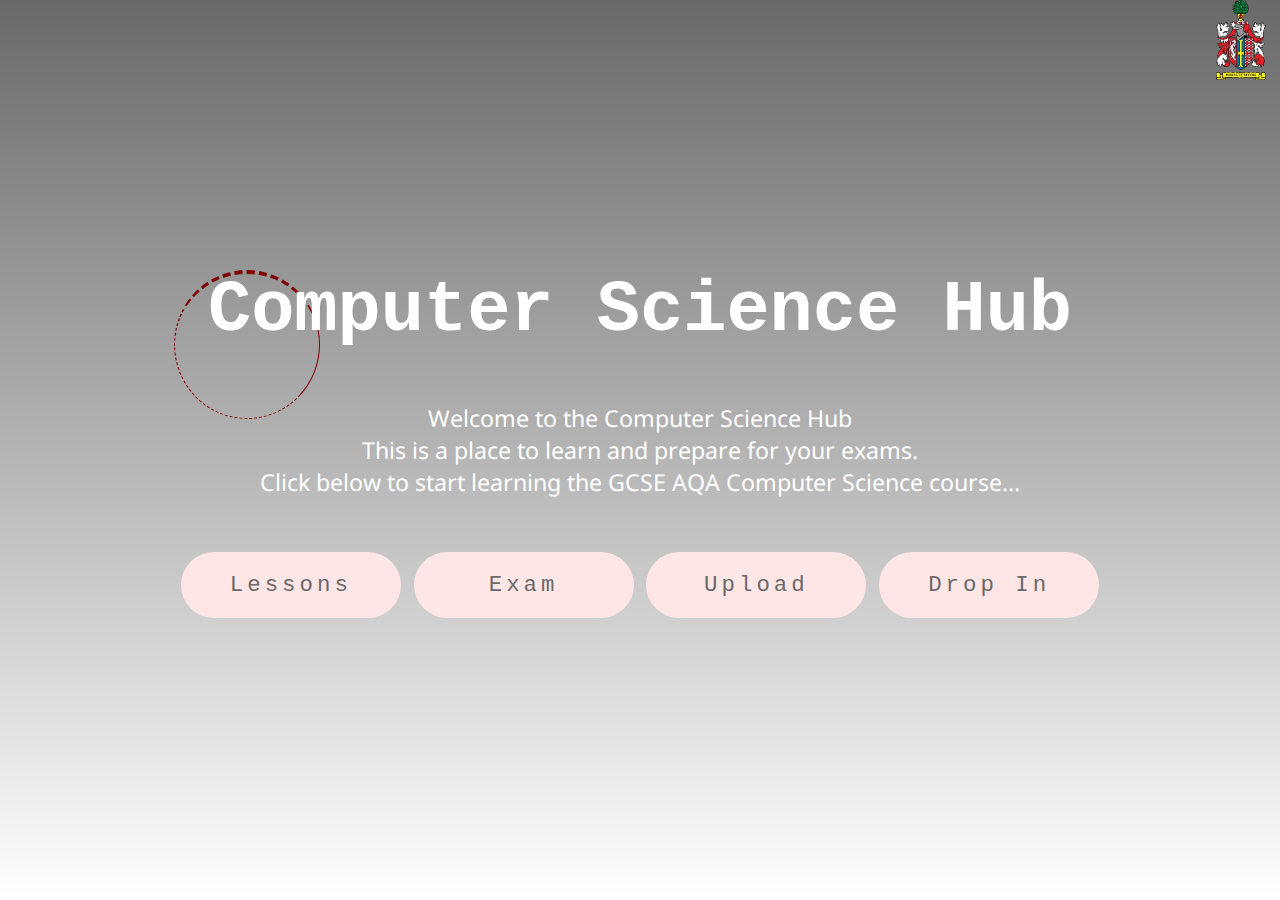
==== index.html @ c6630e66 "Maintenance: spelling and grammar errors corrected and documents formatted" ====
<!DOCTYPE html>
<html lang="en">

<head>
    <meta charset="UTF-8">
    <meta name="viewport" content="width=device-width, initial-scale=1.0">
    <meta name="description" content="Get ready to learn the GCSE theory topics">
    <meta name="keywords" content="computer science, gcse, binary, base 2, computing">
    <link rel="shortcut icon" type="image/x-icon" href="./assets/images/favicon.ico" />
    <link rel="icon" type="image/x-icon" href="./assets/images/favicon.ico" />
    <link rel="stylesheet" href="assets/css/style.css">
    <title>LPSB Computer Science</title>
</head>

<body>
    <!-- All content is stored within the intro and intro_title -->
    <div id="intro">
        <div id="intro_title">
            <!-- Main page title and the spinner -->
            <header>
                <h1>
                    <div class="spinner" id="spinner-one"></div>Computer Science Hub
                </h1>
            </header>
            <section id="intro_instructions">
                <p>Welcome to the Computer Science Hub</p>
                <p> This is a place to learn and prepare for your exams.</p>
                <p>Click below to start learning the GCSE AQA Computer Science course...</p>
            </section>
            <!-- The navigation for the 4 menu buttons -->
            <nav role="navigation" aria-label="Main Menu">
                <ul id="menu">
                    <a href="lessons.html" title="Go to Lesson" class="tooltip">
                        <li>Lessons</li>
                        <span class="tooltiptext lesson_tooltiptext">Learn the content and answer questions</span>
                    </a>
                    <a href="exams.html" title="Go to Exam questions" class="tooltip">
                        <li>Exam</li>
                        <span class="tooltiptext exam_tooltiptext">Exam questions to see how questions will be
                            asked</span>
                    </a>
                    <a href="upload.html" title="Go to upload page" class="tooltip">
                        <li>Upload</li>
                        <span class="tooltiptext upload_tooltiptext">Share work with a teacher to get feedback</span>
                    </a>
                    <a href="drop_in.html" title="Go to drop in page" class="tooltip">
                        <li>Drop In</li>
                        <span class="tooltiptext dropin_tooltiptext">Schedule a one-to-one with a teacher to get
                            help</span>
                    </a>
                </ul>
            </nav>
        </div>
    </div>
    <!-- Link to the school weboite with logo in the top right corner -->
    <a href="https://www.lpsb.org.uk/" target="_blank" title="Go to LPSB Website"><span id="school_logo" role="img"
            aria-label="Langley Park School for Boys Logo"></span></a>
</body>

</html>
---- assets/css/style.css ----
/* ----------------------------------- */
/* |                                 | */
/* |       all page styles           | */
/* |                                 | */
/* ----------------------------------- */
/* fonts - Lato - Noto Sans - Roboto */
@import url('https://fonts.googleapis.com/css2?family=Lato:wght@300;400;700&family=Noto+Sans:wght@300;400;700&family=Roboto:wght@300;400;700&display=swap');

* {
  margin: 0;
  padding: 0;
  border: none;
}

html {
  height: 100%;
}

body {
  font-family: "Lucida Console", "Courier New", "monospace";
  background: #696969;
  background: linear-gradient(180deg, rgb(105, 105, 105) 0%, rgb(255, 255, 255) 100%, rgba(255, 255, 255, 1) 100%);
  margin: 0;
  background-repeat: no-repeat;
  background-attachment: fixed;
  animation-name: fadein;
  animation-duration: 2s;
}

/* fade in for pages  */
@keyframes fadein {
  0% {
    opacity: 0.0;
  }

  10% {
    opacity: 0.1;
  }

  20% {
    opacity: 0.2;
  }

  30% {
    opacity: 0.3;
  }

  40% {
    opacity: 0.4;
  }

  50% {
    opacity: 0.5;
  }

  60% {
    opacity: 0.6;
  }

  70% {
    opacity: 0.7;
  }

  80% {
    opacity: 0.8;
  }

  90% {
    opacity: 0.9;
  }

  100% {
    opacity: 1;
  }
}

/* ================================ End of all page styling ======================================== */
/* ================================================================================================= */
/* ================================================================================================= */

/* ----------------------------------- */
/* |                                 | */
/* |          index page             | */
/* |                                 | */
/* ----------------------------------- */

#intro {
  position: absolute;
  width: 100%;
  display: flex;
  justify-content: center;
  overflow: visible;
  height: 100%;
}

#intro_title {
  position: relative;
  color: white;
  top: 30%;
  height: fit-content;
}

#intro_title h1 {
  text-align: center;
  font-size: 4.5em;
}

/*navigation for index page (4 buttons) */
#menu {
  position: relative;
  top: 6vh;
  font-size: 140%;
  letter-spacing: 4px;
  color: #696969;
}

#menu li {
  text-align: center;
  float: left;
  list-style-type: none;
  padding: 20px 15px;
  background-color: rgb(255, 230, 230);
  border-radius: 50px;
  margin: 0 0.5vw;
  -webkit-box-sizing: border-box;
  -moz-box-sizing: border-box;
  box-sizing: border-box;
  min-width: 220px;
}

#menu a {
  text-decoration: none;
  color: inherit;
}

#menu li:hover {
  color: rgb(255, 230, 230);
  background-color: #696969;
}

/* feature: tool tip for index page  */
.tooltip .tooltiptext {
  visibility: hidden;
  width: 100%;
  background-color: #696969;
  color: rgb(255, 230, 230);
  text-align: center;
  border-radius: 6px;
  padding: 5px 0;
  position: absolute;
  z-index: 1;
  top: -50px;
  left: 0;
  box-sizing: border-box;
  font-family: 'Noto Sans', sans-serif;
}

.tooltip .tooltiptext::after {
  content: "";
  position: absolute;
  top: 100%;
  left: 50%;
  margin-left: -5px;
  border-width: 5px;
  border-style: solid;
  border-color: #696969 transparent transparent transparent;
}

.tooltip:hover .tooltiptext {
  visibility: visible;
}

.lesson_tooltiptext::after {
  left: 12% !important;
}

.exam_tooltiptext::after {
  left: 37% !important;
}

.upload_tooltiptext::after {
  left: 62% !important;
}

.dropin_tooltiptext::after {
  left: 87% !important;
}

/* school badge link on index page */
#school_logo {
  background-image: url(../images/logo_lpsb.webp);
  background-position: center;
  background-repeat: no-repeat;
  background-size: contain;
  top: 0;
  right: 0;
  position: absolute;
  min-height: 5em;
  min-width: 5em;
  transition: width 2s, height 2s,
}

#school_logo:hover {
  width: 7em;
  height: 7em;
}

/* signpost for index page */
#intro_instructions {
  margin-top: 50px;
  text-align: center;
  font-size: 1.45em;
  font-family: 'Noto Sans', sans-serif;
}

/* Spinner  animation for index page */
.spinner {
  position: absolute;
  left: 0;
  border: 16px solid #f3f3f3;
  border-radius: 50%;
  border-top: 4px dashed maroon;
  border-bottom: 1px dashed maroon;
  border-left: 1px dashed maroon;
  border-right: 1px solid maroon;
  width: 2em;
  height: 2em;
  -webkit-animation: spin 3s linear infinite;
  animation: spin 3s linear infinite;
  z-index: -2;
}

@-webkit-keyframes spin {
  0% {
    -webkit-transform: rotate(0deg);
  }

  100% {
    -webkit-transform: rotate(360deg);
  }
}

@keyframes spin {
  0% {
    transform: rotate(0deg);
  }

  100% {
    transform: rotate(360deg);
  }
}

/* -------------------------------
Media 
=================================*/
/* for medium screen sizes from 950px */
@media screen and (max-width: 950px) {
  #intro_title {
    width: 90%;
    top: 20%;
  }

  #menu li {
    padding: 20px;
    margin: 2% 0;
    clear: both;
    width: 100%;
  }

  #intro {
    height: fit-content;
  }

  #intro_title h1 {
    max-width: 80vw;
    margin: 0 auto;
    font-size: 3.5em;
  }
}

/* for the height of the window */
@media screen and (max-height: 680px) {
  #intro_title {
    margin-bottom: 50px;
  }
}

/* for large phone screen sizes from 420px */
@media screen and (max-width: 470px) {
  #intro_title h1 {
    font-size: 300%;
    margin-top: clamp(100px, 22%, 200px);

  }
}

/* ================================= End of index page styling ===================================== */
/* ================================================================================================= */
/* ================================================================================================= */

/* ----------------------------------- */
/* |                                 | */
/* |          Page template          | */
/* |                                 | */
/* ----------------------------------- */

/* large left hand side navigation */
#large_nav {
  background-color: rgb(110, 110, 110);
  height: 100%;
  width: 120px;
  position: fixed !important;
  z-index: 1;
  overflow: auto;
  font-size: 12px !important;
  text-align: center !important;
}

#large_nav img {
  opacity: 0.5;
  vertical-align: middle;
}

#large_nav .nav-item {
  width: 100%;
  display: block;
  border: none;
  white-space: normal;
  float: none;
  outline: 0;
  box-sizing: border-box;
}

.nav-item {
  padding: 20px 5px !important;
  line-height: 2;
  border: none;
  margin: 10px 0;
  display: inline-block;
  vertical-align: middle;
  overflow: hidden;
  text-decoration: none;
  background-color: inherit;
  text-align: center;
  cursor: pointer;
  white-space: nowrap;
  font-size: 14px;
  color: white;
  -webkit-touch-callout: none;
  -webkit-user-select: none;
  -khtml-user-select: none;
  -moz-user-select: none;
  -ms-user-select: none;
  user-select: none;
}

.nav-item:hover,
#large_nav .active {
  color: #696969;
  background-color: white !important;
}

/* small top fixed navigation */
#small_nav {
  background-color: #696969;
  opacity: 0.8;
  position: fixed;
  width: 100%;
  z-index: 1;
  top: 0;
  overflow: hidden;
}

#small_nav span {
  padding: 8px 0px;
  float: left;
  border: none;
  display: block;
  outline: 0;
  text-align: center !important;
  font-size: 16px !important;
  width: 25% !important;
  color: white;
}

#small_nav span a {
  color: inherit;
  text-align: center;
  margin: auto;
}

#small_nav:before,
#small_nav:after {
  content: "";
  display: table;
  clear: both
}

#small_nav span:hover,
#small_nav .active {
  opacity: 1;
  background-color: white;
  color: #696969;
}

/* page content */
#main_content {
  background: white;
  margin-left: 120px;
  transition: margin-left 1s;
  padding: 12px 24px !important;
  display: flex;
  flex-flow: column;
  height: 100%;
  box-sizing: border-box;
}

/* page header inside the main content */
#page_header {
  padding: 0.01em 16px;
  padding-top: 32px !important;
  text-align: center !important;
  flex: 0 1 auto;
  color: black;
}

#page_header h1 {
  font-size: 64px !important;
}

#page_header p {
  color: white;
  font-size: large;
  background-color: #696969;
}

#page_header:after,
#page_header:before {
  content: "";
  display: table;
  clear: both;
}

/* below the header in main page content */
#page_section {
  margin-left: auto;
  margin-right: auto;
  max-width: 980px;
  text-align: justify;
  padding-top: 0px !important;
  flex: 1 1 auto;
  width: 100%;
}

#page_section h1 {
  font-size: 32px !important;
  border-bottom: 2px solid black;
  padding-bottom: 12px !important;
  margin-bottom: 16px;
  padding-top: 32px !important;
}

#page_section>h1 {
  font-size: 32px !important;
  border-bottom: none;
  padding-bottom: 12px !important;
  margin-bottom: 0 !important;
}

#page_section>p {
  border-bottom: 2px solid black;
  margin-bottom: 32px;
  padding-bottom: 12px !important;
  font-family: 'Noto Sans', sans-serif;
}

#page_section {
  text-align: left;
}

/* page footer below page section inside main content */
#page_footer {
  margin-left: auto;
  margin-right: auto;
  max-width: 980px;
  padding-top: 32px !important;
  padding-bottom: 32px !important;
  font-size: 24px !important;
  flex: 0 1 auto;
  width: 100%;
  align-items: center;
  text-align: center;
  word-spacing: 20px;
}

#page_footer i {
  color: black !important;
  list-style: none;
  text-decoration: none;
}

#page_footer p {
  word-spacing: 0px;
}

#page_footer img {
  width: 22px;
  height: 22px;
}

#page_footer img:hover {
  background-color: rgba(105, 105, 105, 0.5);
}

#page_footer i:hover {
  background-color: rgba(105, 105, 105, 0.5);
}

.spec_button {
  display: inline-block;
  padding: 10px;
  border: 2px solid black;
  list-style: none;
  text-decoration: none;
  width: 12em;
  text-align: center;
  margin: 20px 2px;
  box-sizing: border-box;
  background-color: black;
  color: white;
}

.spec_button:hover {
  background-color: #696969;
}

/* -------------------------------
Media 
=================================*/
/* for medium/ small screen sizes from 600px */
/* hide large nav */
@media screen and (max-width:600px) {
  #large_nav {
    display: none !important;
  }

  #main_content {
    margin-left: 0;
  }

  #page_header h1 {
    font-size: 40px !important;
  }

  .spec_button {
    width: 100%;
    margin: 10px 2px;
  }
}

/* hide small nav */
@media (min-width:601px) {
  #small_nav {
    display: none !important
  }
}

/* =============================== End of template page styling ==================================== */
/* ================================================================================================= */
/* ================================================================================================= */

/* ----------------------------------- */
/* |                                 | */
/* |          lesson page            | */
/* |                                 | */
/* ----------------------------------- */

.spec_item {
  border-bottom: 2px solid black;
  padding: 5px;
  padding-top: 29px;
}

.spec_item h2 {
  font-size: x-large;
}

.lesson_details>.lesson_summary {
  background-color: rgb(255, 230, 230);
  font-family: 'Noto Sans', sans-serif;
}

.lesson_details {

  overflow-x: auto !important;
  overflow-y: hidden !important;
}

.lesson_details>table {
  margin: 0 auto;
  width: 90%;
  border: 2px solid black;
  font-family: 'Lato', sans-serif;
}

.lesson_details td,
.lesson_details th {
  padding: 5px;
  width: 50%;
}

.lesson_details th {
  background-color: #9a4e98;
  font-weight: bolder;
}

.lesson_details td {
  background-color: #ffffff;
}

.lesson_details li {
  list-style-position: inside;
}

.lesson_details table,
th,
td {
  border: 1px solid black;
  border-collapse: collapse;

}

.lesson_details[open] .lesson_summary::before {
  content: "Click here to hide specification content";
}

.lesson_details:not([open]) .lesson_summary::after {
  content: "Click here to show specification content";
}

/* Color for each item in the specification 
i = icon
h = heading
b = border */
/* item 3.1 */
.s_3_3_1 i,
.s_3_1_h,
.s_3_3_1 .spec_button:hover {
  color: #ffabab !important;
}

.s_3_1_b {
  border-color: #ffabab !important;
}

/* item 3.2 */
.s_3_3_2 i,
.s_3_2_h,
.s_3_3_2 .spec_button:hover {
  color: #ffcba9 !important;
}

.s_3_2_b {
  border-color: #ffcba9 !important;
}

/* item 3.3 */
.s_3_3_3 i,
.s_3_3_h,
.s_3_3_3 .spec_button:hover {
  color: #ffff70 !important;
}

.s_3_3_b {
  border-color: #ffff70 !important;
}

/* item 3.4 */
.s_3_3_4 i,
.s_3_4_h,
.s_3_3_4 .spec_button:hover {
  color: #c5ffbd !important;
}

.s_3_4_b {
  border-color: #c5ffbd !important;
}

/* item 3.5 */
.s_3_3_5 i,
.s_3_5_h,
.s_3_3_5 .spec_button:hover {
  color: #ace7f8 !important;
}

.s_3_5_b {
  border-color: #ace7f8 !important;
}

/* item 3.6 */
.s_3_3_6 i,
.s_3_6_h,
.s_3_3_6 .spec_button:hover {
  color: #afcbff !important;
}

.s_3_6_b {
  border-color: #afcbff !important;
}

/* item 3.7 */
.s_3_3_7 i,
.s_3_7_h,
.s_3_3_7 .spec_button:hover {
  color: #d5aaff !important;
}

.s_3_7_b {
  border-color: #d5aaff !important;
}

/* item 3.8 */
.s_3_3_8 i,
.s_3_8_h,
.s_3_3_8 .spec_button:hover {
  color: #ffccf9 !important;
}

.s_3_8_b {
  border-color: #ffccf9 !important;
}

.question_button {
  display: inline-block;
}

.spec_item label {
  color: #000;
}

/* when checked turn color green */
.spec_item input[type="checkbox"]:checked+label {
  color: green;
}

/* -------------------------------
Media 
=================================*/

@media screen and (max-width:600px) {

  .lesson_details td {
    width: 100vw;
  }

  .lesson_details>table {
    width: 100%;
    min-width: 200%;
    overflow-x: scroll;
  }
}

/* ================================= End of lesson page styling ==================================== */
/* ================================================================================================= */
/* ================================================================================================= */

/* ----------------------------------- */
/* |       specification pages       | */
/* |           & exam page           | */
/* |                                 | */
/* ----------------------------------- */
.two_column {
  width: 40%;
  padding: 5px;
  float: left;
}

/* for two items on the same row */
.row::after {
  content: "";
  clear: both;
  display: table;
}

/* Style for any tables in the specification pages */
.spec_table {
  border-collapse: collapse;
  border-spacing: 0;
  border: 1px solid black;
}

.spec_table td,
.spec_table th {
  padding: 4px;
}

.spec_table th {
  background-color: #8f8f8f;
}

.two_column .spec_table {
  width: 100%;
}

.two_column_width {
  width: 100%;
}

/* for the images on page s_3_7 */
.spec_img_border {
  border: 2px solid black;
}

.figure_border {
  margin: 5px;
}

.one_column_width {
  width: 15em;
}

#lesson_content {
  list-style: inside;
  margin-bottom: 32px;
}

/* The style for the lesson videos */
.lesson_video {
  width: 100%;
  height: 315px;
  max-width: 560px;
}

.lesson_video_details {
  padding: 5px;
  border: 2px solid;
  box-sizing: border-box;
}

.lesson_video_details:hover {
  cursor: pointer;
  font-weight: bold;
}

/* code for the question section of the spec pages */
/* the click to show answer styling */
.spec_question {
  border: 2px solid black;
  margin: 20px 0;
  padding: 5px;
  border-radius: 10px;
}

.spec_answer {
  padding: 5px;
  border: 2px solid red;
  border-radius: 10px;
}

.show_answer::before {
  content: "Click here to see answers";
  text-decoration: underline;
}

.spec_question details summary {
  list-style: none;
}

.spec_question details summary::-webkit-details-marker {
  display: none;
}

.show_answer:hover {
  cursor: s-resize;
  font-weight: bold;
}

/* page s_3_6 has a pixels question which require colors in the table */
.y_pixel {
  background-color: yellow;
}

.b_pixel {
  background-color: blue;
}

.r_pixel {
  background-color: red;
}

.g_pixel {
  background-color: green;
}

/* styling the question numbers */
#question_content li {
  list-style: inside;
  list-style-type: decimal;
  padding: 5px 0;
}

#lesson_content p,
#lesson_content th,
#lesson_content li,
.lesson_video_details,
.spec_question,
.spec_item>section>p {
  font-family: 'Roboto', sans-serif;
}

/* -------------------------------
Media 
=================================*/

@media screen and (max-width:600px) {

  /* make the videos full width  */
  .lesson_video {
    width: 100%;
  }

  /* turn the two columns into one */
  .two_column {
    width: 100%;
    float: none;
  }

  /* give a one column object a whole screen effect  */
  .one_column_width {
    width: 80%;
    margin: 0 10%;
  }
}

/* ================================= End of spec page styling ==================================== */
/* ================================================================================================= */
/* ================================================================================================= */

/* ----------------------------------- */
/* |                                 | */
/* |      upload and dropin page     | */
/* |                                 | */
/* ----------------------------------- */

.text_input {
  background: white;
  color: #696969;
  width: 100%;
  height: 25px;
  margin: 5px 0 20px 0;
  border: 3px solid #696969;
  border-radius: 2px;
  padding-left: 5px;
  box-sizing: border-box;
}

.text_input_height {
  height: 60px !important;
}

.text_input:hover {
  border: 3px solid maroon;
}

.upload_button {
  margin-top: 20px;
  border: 2px solid black;
  border-radius: 2px;
  padding: 15px 32px;
  text-align: center;
  font-size: 100%;
  background-color: black;
  color: white;
  display: block;
}

.upload_button:hover {
  background-color: maroon;
  color: white;
}

.dropin_button {
  margin-top: 20px;
  border: 2px solid black;
  border-radius: 2px;
  padding: 15px 32px;
  text-align: center;
  font-size: 100%;
  background-color: black;
  color: white;
  display: block;
  width: 100%;
}

.dropin_button:hover {
  background-color: maroon;
}

.upload_form {
  font-family: 'Lato', sans-serif;
}

/* =========================== End of upload and dropin page styling =============================== */
/* ================================================================================================= */
/* ================================================================================================= */

/* ----------------------------------- */
/* |                                 | */
/* |         drop-in page            | */
/* |                                 | */
/* ----------------------------------- */

.dropin_form_section {
  clear: left;
  background: url("/assets/images/classroom.webp") no-repeat center center !important;
  background-size: cover;
  background-position: center;
  height: fit-content !important;
}

.form_section {
  width: 20em;
  margin: 0 auto;
  padding: 20px;
  background-color: #696969;
  box-sizing: border-box;
}

.dropin_form label {
  color: white;
}

.dropin_form {
  font-family: 'Lato', sans-serif;
}


/* -------------------------------
Media 
=================================*/
/* Make the form full width */
@media screen and (max-width:600px) {

  .form_section {
    width: 100%;
  }
}

/* ================================= End of dropin page styling ==================================== */
/* ================================================================================================= */
/* ================================================================================================= */

/* ----------------------------------- */
/* |                                 | */
/* |     form confirmation page      | */
/* |                                 | */
/* ----------------------------------- */

#form_details {
  background-color: #696969;
  border: 2px solid maroon;
  border-radius: 20px;
  padding: 20px;
  box-sizing: border-box;
  font-family: 'Lato', sans-serif;
}

#form_details span {
  display: block;
  font-size: large;
  color: white;
}

.item_label {
  font-size: larger;
  font-weight: bold;
  text-decoration: underline;
}

.item_data {
  margin-bottom: 15px;
}

/* =========================== End of form confirmation page styling =============================== */
/* ================================================================================================= */
/* ================================================================================================= */
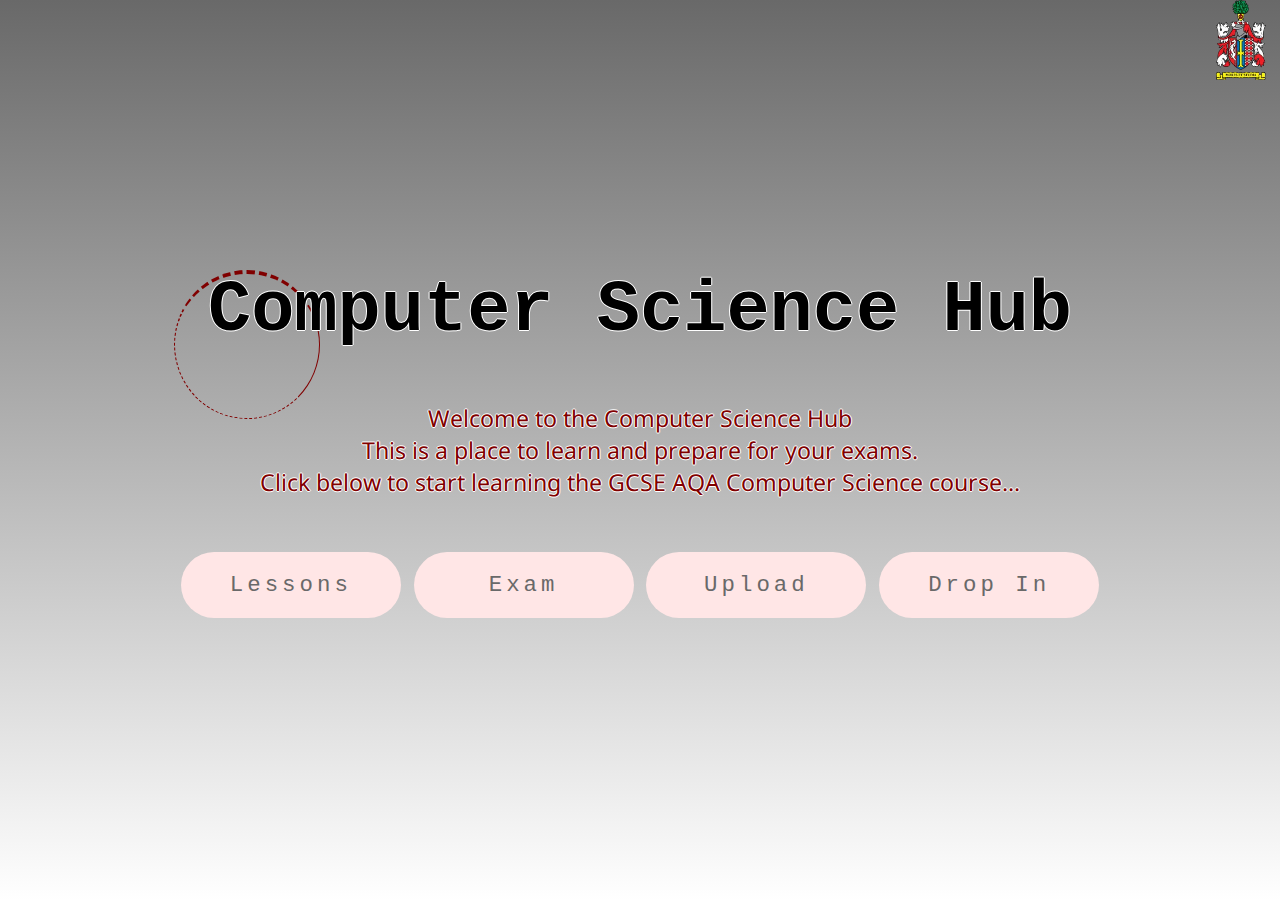
==== commit d9cb7b6c: "Maintenance: index page validation clear up" ====
--- a/index.html
+++ b/index.html
@@ -18,8 +18,9 @@
         <div id="intro_title">
             <!-- Main page title and the spinner -->
             <header>
+                <div class="spinner" id="spinner-one"></div>
                 <h1>
-                    <div class="spinner" id="spinner-one"></div>Computer Science Hub
+                    Computer Science Hub
                 </h1>
             </header>
             <section id="intro_instructions">
@@ -28,27 +29,27 @@
                 <p>Click below to start learning the GCSE AQA Computer Science course...</p>
             </section>
             <!-- The navigation for the 4 menu buttons -->
-            <nav role="navigation" aria-label="Main Menu">
-                <ul id="menu">
+            <nav aria-label="Main Menu">
+                <div id="menu">
                     <a href="lessons.html" title="Go to Lesson" class="tooltip">
-                        <li>Lessons</li>
+                        <span class="menu_button_text">Lessons</span>
                         <span class="tooltiptext lesson_tooltiptext">Learn the content and answer questions</span>
                     </a>
                     <a href="exams.html" title="Go to Exam questions" class="tooltip">
-                        <li>Exam</li>
+                        <span class="menu_button_text">Exam</span>
                         <span class="tooltiptext exam_tooltiptext">Exam questions to see how questions will be
                             asked</span>
                     </a>
                     <a href="upload.html" title="Go to upload page" class="tooltip">
-                        <li>Upload</li>
+                         <span class="menu_button_text">Upload</span>
                         <span class="tooltiptext upload_tooltiptext">Share work with a teacher to get feedback</span>
                     </a>
                     <a href="drop_in.html" title="Go to drop in page" class="tooltip">
-                        <li>Drop In</li>
+                        <span class="menu_button_text">Drop In</span>
                         <span class="tooltiptext dropin_tooltiptext">Schedule a one-to-one with a teacher to get
                             help</span>
                     </a>
-                </ul>
+                </div>
             </nav>
         </div>
     </div>
--- a/assets/css/style.css
+++ b/assets/css/style.css
@@ -103,6 +103,8 @@
 #intro_title h1 {
   text-align: center;
   font-size: 4.5em;
+  color:#000;
+  text-shadow: 1px 0 0 #fff, 0 -1px 0 #fff, 0 1px 0 #fff, -1px 0 0 #fff;
 }
 
 /*navigation for index page (4 buttons) */
@@ -114,7 +116,7 @@
   color: #696969;
 }
 
-#menu li {
+#menu .menu_button_text {
   text-align: center;
   float: left;
   list-style-type: none;
@@ -133,7 +135,7 @@
   color: inherit;
 }
 
-#menu li:hover {
+#menu .menu_button_text:hover {
   color: rgb(255, 230, 230);
   background-color: #696969;
 }
@@ -197,7 +199,7 @@
   position: absolute;
   min-height: 5em;
   min-width: 5em;
-  transition: width 2s, height 2s,
+  transition: width 2s,height 2s;
 }
 
 #school_logo:hover {
@@ -211,10 +213,13 @@
   text-align: center;
   font-size: 1.45em;
   font-family: 'Noto Sans', sans-serif;
+ color:maroon;
+ text-shadow: 1px 0 0 #fff, 0 -1px 0 #fff, 0 1px 0 #fff, -1px 0 0 rgb(255, 255, 255);
 }
 
 /* Spinner  animation for index page */
 .spinner {
+  font-size: 4.5em;
   position: absolute;
   left: 0;
   border: 16px solid #f3f3f3;
@@ -260,7 +265,7 @@
     top: 20%;
   }
 
-  #menu li {
+  #menu .menu_button_text {
     padding: 20px;
     margin: 2% 0;
     clear: both;
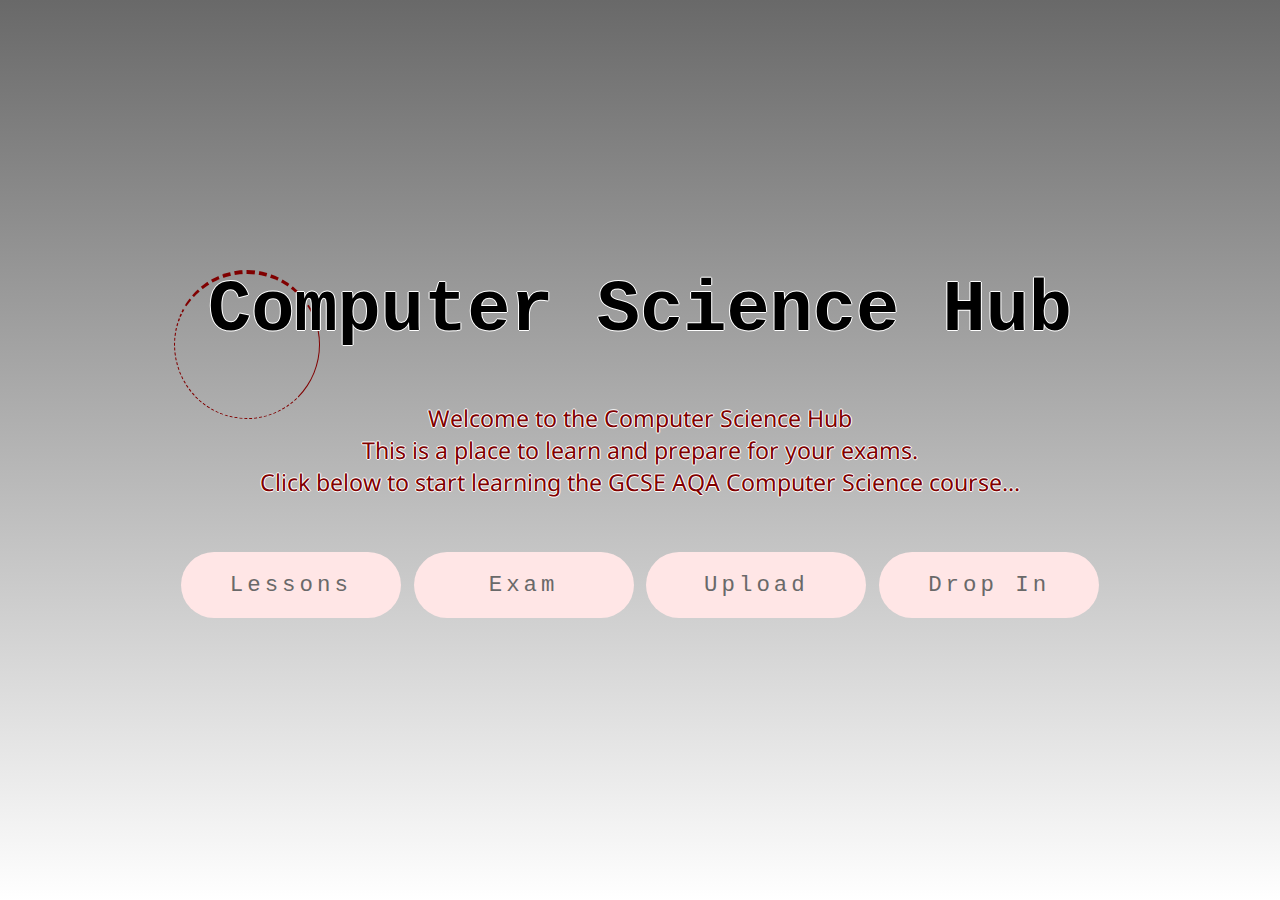
==== commit 812dfa8a: "Maintenance: Validation on spec pages, fixed linsk and file paths" ====
--- a/index.html
+++ b/index.html
@@ -6,8 +6,8 @@
     <meta name="viewport" content="width=device-width, initial-scale=1.0">
     <meta name="description" content="Get ready to learn the GCSE theory topics">
     <meta name="keywords" content="computer science, gcse, binary, base 2, computing">
-    <link rel="shortcut icon" type="image/x-icon" href="./assets/images/favicon.ico" />
-    <link rel="icon" type="image/x-icon" href="./assets/images/favicon.ico" />
+    <link rel="shortcut icon" type="image/x-icon" href="/assets/images/favicon.ico" />
+    <link rel="icon" type="image/x-icon" href="/assets/images/favicon.ico" />
     <link rel="stylesheet" href="assets/css/style.css">
     <title>LPSB Computer Science</title>
 </head>
@@ -23,11 +23,11 @@
                     Computer Science Hub
                 </h1>
             </header>
-            <section id="intro_instructions">
+            <div id="intro_instructions">
                 <p>Welcome to the Computer Science Hub</p>
                 <p> This is a place to learn and prepare for your exams.</p>
                 <p>Click below to start learning the GCSE AQA Computer Science course...</p>
-            </section>
+            </div>
             <!-- The navigation for the 4 menu buttons -->
             <nav aria-label="Main Menu">
                 <div id="menu">
@@ -41,7 +41,7 @@
                             asked</span>
                     </a>
                     <a href="upload.html" title="Go to upload page" class="tooltip">
-                         <span class="menu_button_text">Upload</span>
+                        <span class="menu_button_text">Upload</span>
                         <span class="tooltiptext upload_tooltiptext">Share work with a teacher to get feedback</span>
                     </a>
                     <a href="drop_in.html" title="Go to drop in page" class="tooltip">
--- a/assets/css/style.css
+++ b/assets/css/style.css
@@ -190,7 +190,7 @@
 
 /* school badge link on index page */
 #school_logo {
-  background-image: url(../images/logo_lpsb.webp);
+  background-image: url(./images/logo_lpsb.webp);
   background-position: center;
   background-repeat: no-repeat;
   background-size: contain;
@@ -457,7 +457,7 @@
   width: 100%;
 }
 
-#page_section h1 {
+#page_section h2 {
   font-size: 32px !important;
   border-bottom: 2px solid black;
   padding-bottom: 12px !important;
@@ -465,7 +465,7 @@
   padding-top: 32px !important;
 }
 
-#page_section>h1 {
+#page_section>h2 {
   font-size: 32px !important;
   border-bottom: none;
   padding-bottom: 12px !important;
@@ -539,6 +539,10 @@
   background-color: #696969;
 }
 
+h4{
+  font-size: 1.17em;
+}
+
 /* -------------------------------
 Media 
 =================================*/
@@ -586,7 +590,7 @@
   padding-top: 29px;
 }
 
-.spec_item h2 {
+.spec_item h3 {
   font-size: x-large;
 }
 
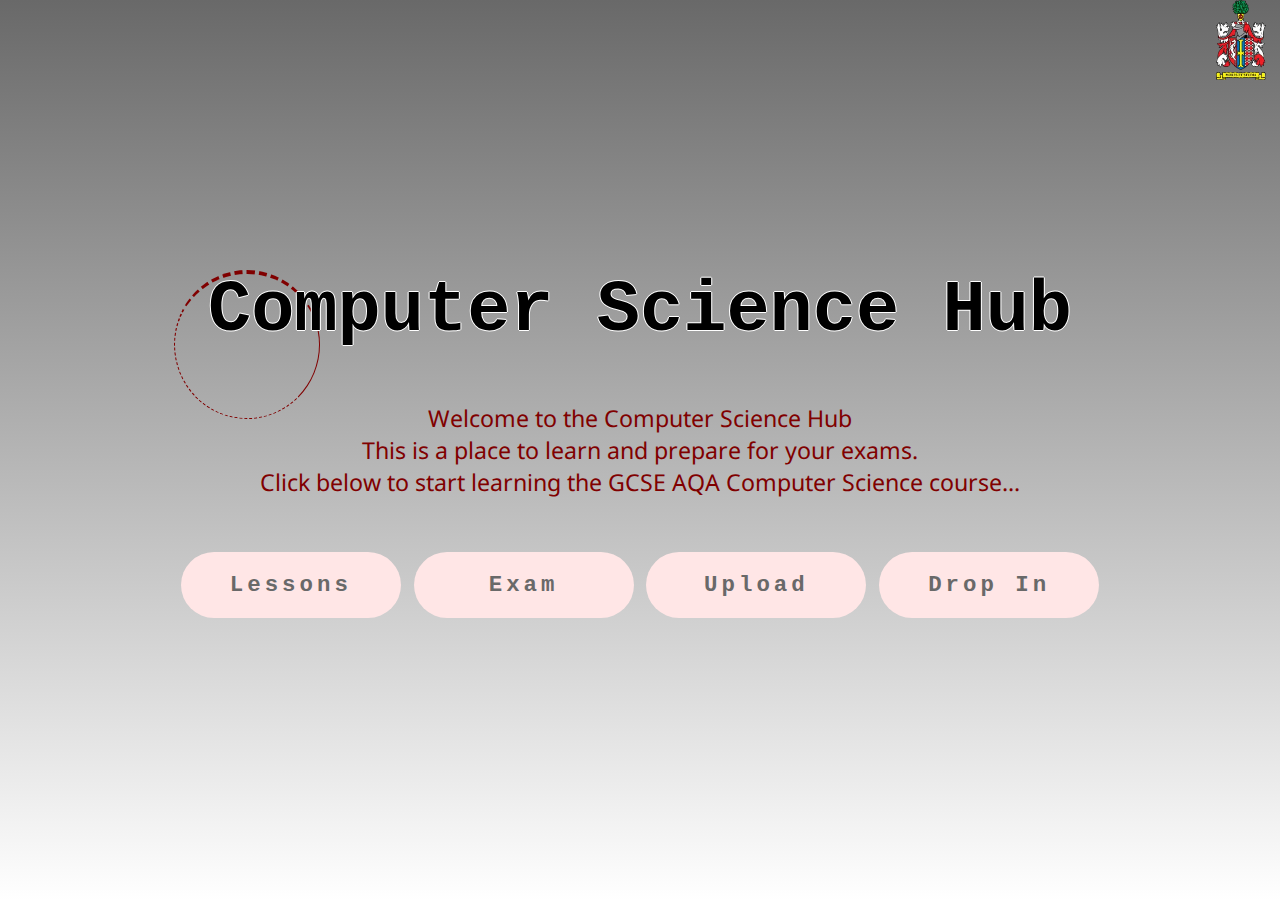
==== commit e8abdcfd: "Fix: webp not showing in old sarafi so fall back image test added" ====
--- a/index.html
+++ b/index.html
@@ -6,8 +6,8 @@
     <meta name="viewport" content="width=device-width, initial-scale=1.0">
     <meta name="description" content="Get ready to learn the GCSE theory topics">
     <meta name="keywords" content="computer science, gcse, binary, base 2, computing">
-    <link rel="shortcut icon" type="image/x-icon" href="/assets/images/favicon.ico" />
-    <link rel="icon" type="image/x-icon" href="/assets/images/favicon.ico" />
+    <link rel="shortcut icon" type="image/x-icon" href="assets/images/favicon.ico" />
+    <link rel="icon" type="image/x-icon" href="assets/images/favicon.ico" />
     <link rel="stylesheet" href="assets/css/style.css">
     <title>LPSB Computer Science</title>
 </head>
@@ -56,6 +56,8 @@
     <!-- Link to the school weboite with logo in the top right corner -->
     <a href="https://www.lpsb.org.uk/" target="_blank" title="Go to LPSB Website"><span id="school_logo" role="img"
             aria-label="Langley Park School for Boys Logo"></span></a>
+
+<script src="assets/js/modernizr-custom.js"></script>
 </body>
 
 </html>--- a/assets/css/style.css
+++ b/assets/css/style.css
@@ -103,7 +103,7 @@
 #intro_title h1 {
   text-align: center;
   font-size: 4.5em;
-  color:#000;
+  color: #000;
   text-shadow: 1px 0 0 #fff, 0 -1px 0 #fff, 0 1px 0 #fff, -1px 0 0 #fff;
 }
 
@@ -128,6 +128,7 @@
   -moz-box-sizing: border-box;
   box-sizing: border-box;
   min-width: 220px;
+  font-weight: bold;
 }
 
 #menu a {
@@ -190,7 +191,7 @@
 
 /* school badge link on index page */
 #school_logo {
-  background-image: url(./images/logo_lpsb.webp);
+  /* background-image: url("../images/logo_lpsb.webp"); */
   background-position: center;
   background-repeat: no-repeat;
   background-size: contain;
@@ -199,7 +200,14 @@
   position: absolute;
   min-height: 5em;
   min-width: 5em;
-  transition: width 2s,height 2s;
+  transition: width 2s, height 2s;
+}
+
+.no-webp #school_logo{
+  background-image: url("../images/logo_lpsb.png");
+}
+.webp #school_logo{
+  background-image: url("../images/logo_lpsb.webp");
 }
 
 #school_logo:hover {
@@ -213,8 +221,7 @@
   text-align: center;
   font-size: 1.45em;
   font-family: 'Noto Sans', sans-serif;
- color:maroon;
- text-shadow: 1px 0 0 #fff, 0 -1px 0 #fff, 0 1px 0 #fff, -1px 0 0 rgb(255, 255, 255);
+  color: maroon;
 }
 
 /* Spinner  animation for index page */
@@ -367,7 +374,7 @@
 
 /* small top fixed navigation */
 #small_nav {
-  background-color: #696969;
+  background-color: black;
   opacity: 0.8;
   position: fixed;
   width: 100%;
@@ -405,7 +412,7 @@
 #small_nav .active {
   opacity: 1;
   background-color: white;
-  color: #696969;
+  color: black;
 }
 
 /* page content */
@@ -436,7 +443,7 @@
 #page_header p {
   color: white;
   font-size: large;
-  background-color: #696969;
+  background-color: black;
 }
 
 #page_header:after,
@@ -524,7 +531,7 @@
 .spec_button {
   display: inline-block;
   padding: 10px;
-  border: 2px solid black;
+  border: 2px solid #696969;
   list-style: none;
   text-decoration: none;
   width: 12em;
@@ -533,22 +540,24 @@
   box-sizing: border-box;
   background-color: black;
   color: white;
+  font-weight: bold;
 }
 
 .spec_button:hover {
   background-color: #696969;
-}
-
-h4{
+  border-color: black;
+}
+
+h4 {
   font-size: 1.17em;
 }
 
 /* -------------------------------
 Media 
 =================================*/
-/* for medium/ small screen sizes from 600px */
+/* for medium screen sizes from 950px */
 /* hide large nav */
-@media screen and (max-width:600px) {
+@media screen and (max-width:950px) {
   #large_nav {
     display: none !important;
   }
@@ -568,7 +577,7 @@
 }
 
 /* hide small nav */
-@media (min-width:601px) {
+@media (min-width:951px) {
   #small_nav {
     display: none !important
   }
@@ -619,7 +628,7 @@
 }
 
 .lesson_details th {
-  background-color: #9a4e98;
+  background-color: #b883b6;
   font-weight: bolder;
 }
 
@@ -973,7 +982,7 @@
 
 .upload_button {
   margin-top: 20px;
-  border: 2px solid black;
+  border: 2px solid #696969;
   border-radius: 2px;
   padding: 15px 32px;
   text-align: center;
@@ -985,12 +994,13 @@
 
 .upload_button:hover {
   background-color: maroon;
+  border-color: black;
   color: white;
 }
 
 .dropin_button {
   margin-top: 20px;
-  border: 2px solid black;
+  border: 2px solid #696969;
   border-radius: 2px;
   padding: 15px 32px;
   text-align: center;
@@ -1003,6 +1013,7 @@
 
 .dropin_button:hover {
   background-color: maroon;
+  border-color: black;
 }
 
 .upload_form {
@@ -1021,7 +1032,7 @@
 
 .dropin_form_section {
   clear: left;
-  background: url("/assets/images/classroom.webp") no-repeat center center !important;
+  background: url("../images/classroom.webp") no-repeat center top !important;
   background-size: cover;
   background-position: center;
   height: fit-content !important;
